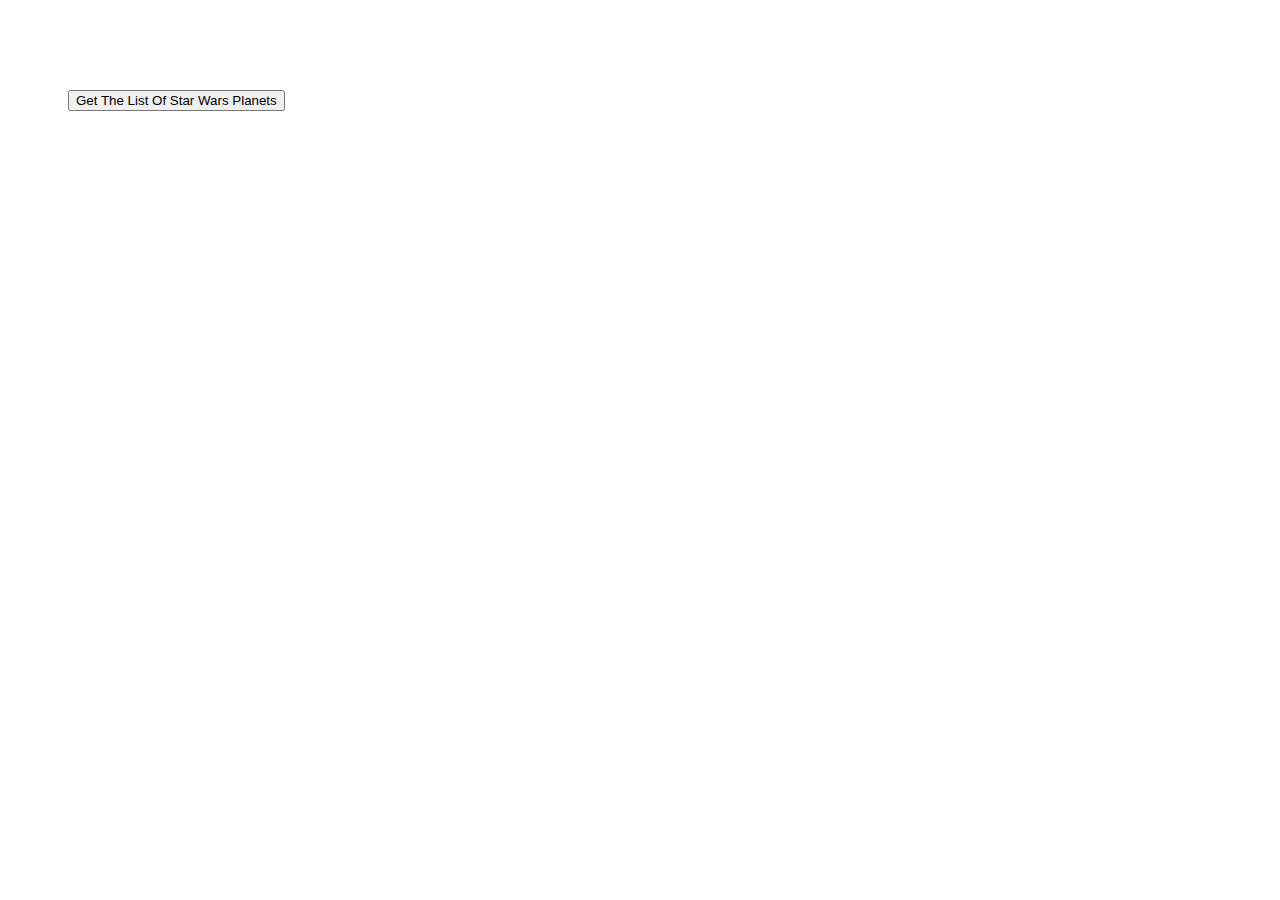
==== 03-swapi/index.html @ 9b4e3756 "swapi" ====
<!DOCTYPE html>
<html lang="en">
<head>
    <meta charset="UTF-8">
    <meta http-equiv="X-UA-Compatible" content="IE=edge">
    <meta name="viewport" content="width=device-width, initial-scale=1.0">
    <title>The Star Wars Universe</title>
    <link rel="stylesheet" href="https://cdn.jsdelivr.net/npm/bootstrap@4.5.3/dist/css/bootstrap.min.css"
        integrity="sha384-TX8t27EcRE3e/ihU7zmQxVncDAy5uIKz4rEkgIXeMed4M0jlfIDPvg6uqKI2xXr2" crossorigin="anonymous">
    <link rel="stylesheet" href="css/style.css">
</head>
<body>
    <div class="container">
        <button id="fetch" class="btn btn-primary btn-lg" >Get The List Of Star Wars Planets</button>
        <button id="sort" class="btn btn-primary btn-lg hide">Sort</button>
        <ul id="swapi-list" class="list-group list-group-flush">
        </ul>
    </div>
    
    <script src="https://code.jquery.com/jquery-3.5.1.min.js"
        integrity="sha256-9/aliU8dGd2tb6OSsuzixeV4y/faTqgFtohetphbbj0=" crossorigin="anonymous"></script>

    <script src="js/script.js"></script>

    <!-- JavaScript Bundle with Popper -->
<script src="https://cdn.jsdelivr.net/npm/bootstrap@5.1.3/dist/js/bootstrap.bundle.min.js" integrity="sha384-ka7Sk0Gln4gmtz2MlQnikT1wXgYsOg+OMhuP+IlRH9sENBO0LRn5q+8nbTov4+1p" crossorigin="anonymous"></script>
</body>
</html>
---- 03-swapi/css/style.css ----
.container {
    margin-top: 30px;
    box-sizing: border-box;
    width: 60%;
    padding: 60px;
}

ul {
    list-style-type: none;
}

.hide {
    display: none;
}

.show {
    display: inline-block;
}
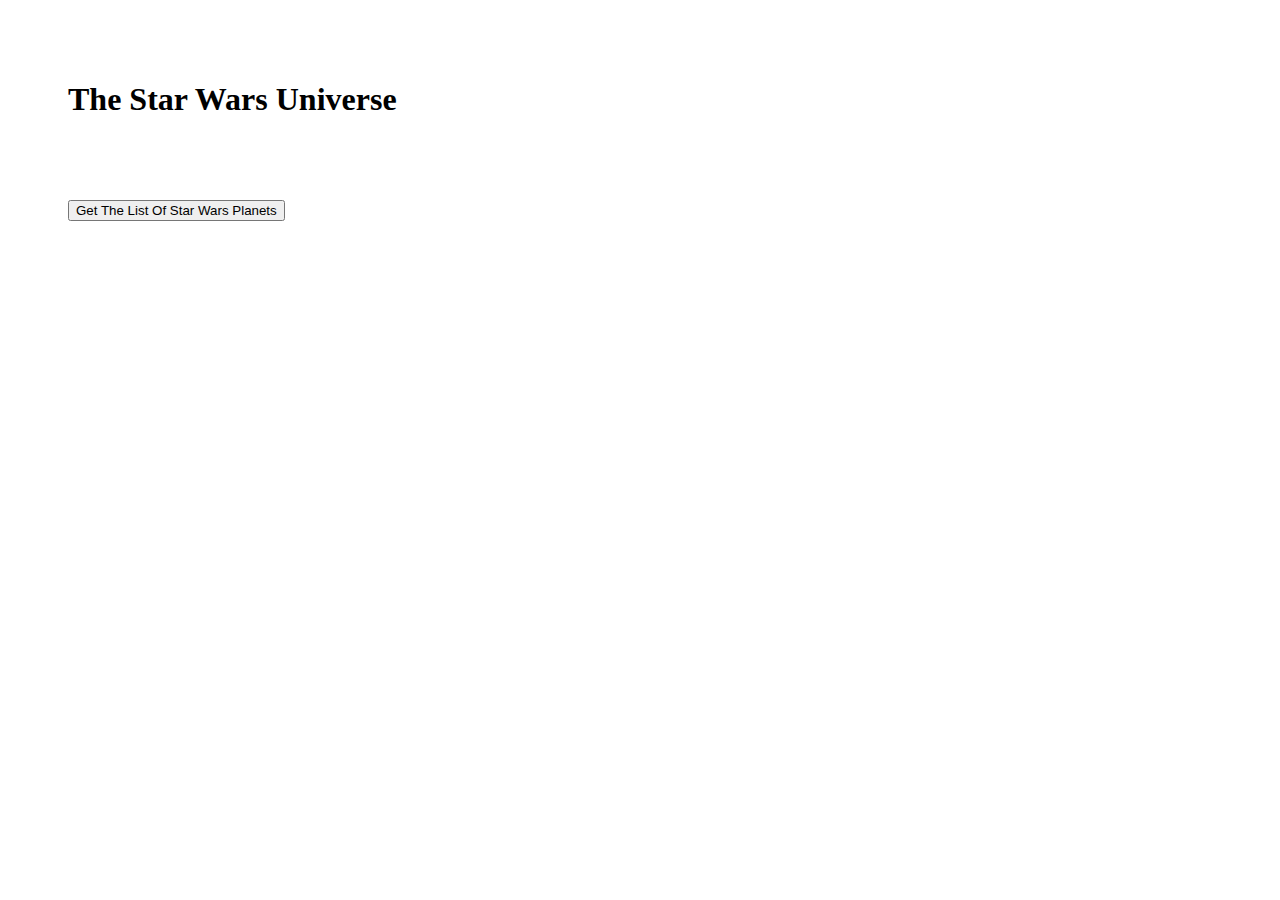
==== commit 435803ab: "added header" ====
--- a/03-swapi/index.html
+++ b/03-swapi/index.html
@@ -10,11 +10,21 @@
     <link rel="stylesheet" href="css/style.css">
 </head>
 <body>
+    <header>
+        <h1 class="display-4 text-center">The Star Wars Universe</h1>
+    </header>
+    
     <div class="container">
-        <button id="fetch" class="btn btn-primary btn-lg" >Get The List Of Star Wars Planets</button>
-        <button id="sort" class="btn btn-primary btn-lg hide">Sort</button>
-        <ul id="swapi-list" class="list-group list-group-flush">
-        </ul>
+        <div class="buttons text-center">
+            <button id="fetch" class="btn btn-primary btn-lg" >Get The List Of Star Wars Planets</button>
+            <button id="sort" class="btn btn-primary btn-lg hide">Sort</button>
+        </div>
+        
+        <div class="list">
+            <ul id="swapi-list" class="list-group list-group-flush text-start">
+            </ul>
+        </div>
+       
     </div>
     
     <script src="https://code.jquery.com/jquery-3.5.1.min.js"
--- a/03-swapi/css/style.css
+++ b/03-swapi/css/style.css
@@ -1,5 +1,4 @@
 .container {
-    margin-top: 30px;
     box-sizing: border-box;
     width: 60%;
     padding: 60px;
@@ -15,4 +14,10 @@
 
 .show {
     display: inline-block;
+}
+
+h1 {
+    box-sizing: border-box;
+    width: 100%;
+    padding: 60px 60px 0px 60px;
 }